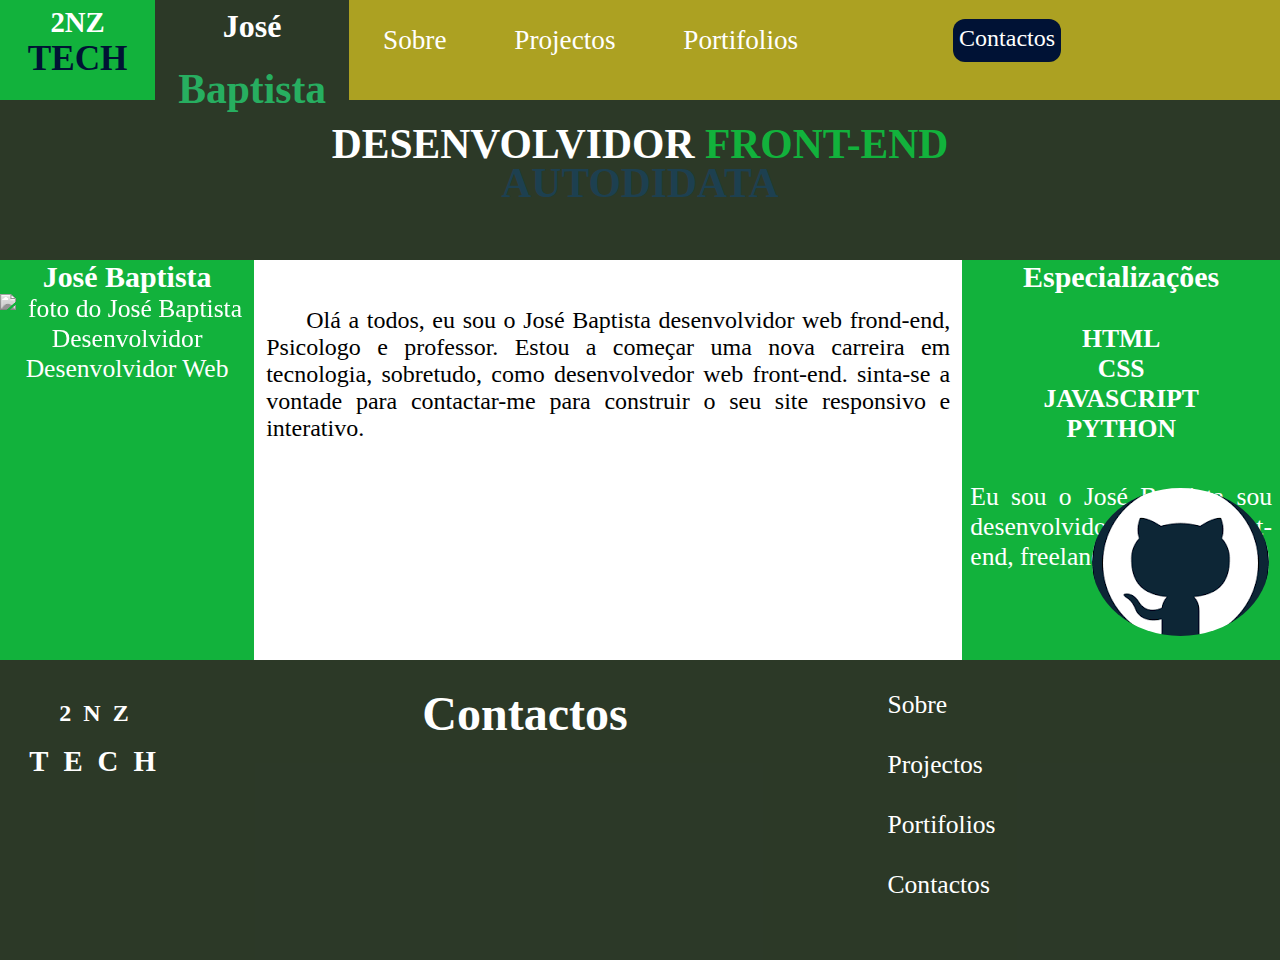
==== index.html @ b3746fca "Reajuste dos processos" ====
<!DOCTYPE html>
<html lang="pt-Pt">
    <head>
        <meta charset="UTF-8">
        <meta name="viewport" content="width=device-width, initial-scale=1.0">
        <title>Meu Portifolio</title>
    
        <link rel="stylesheet" href="estilo.css">
        <link rel="stylesheet" href="sobre.html">
        <link rel="stylesheet" href="project.html">
        <link rel="stylesheet" href="contacto.html">
        <link rel="stylesheet" href="portifolio.html">
    </head>
    <body>
        <header class="container">
                <div class="logo">
                    <h3 class="logo-1">2NZ </h3>
                    <h2 class="logo-2">TECH</h2>
                </div>
                <div class="nome">
                    <h4 class="nome-1"> <span>José</span></h4>
                    <h2 class="nome-2"> <span>Baptista</span></h2>
                </div>
                <div class="navbar">
                    <ul class="nav-ul">
                        <a href="sobre.html">  <li>Sobre</li> </a>
                        <a href="project.html">  <li>Projectos</li> </a>
                        <a href="portifolio.html">  <li>Portifolios</li> </a>
    
                        <a href="contacto.html" id="contacto">  <li>Contactos</li> </a>
                    </ul>
                </div>
        </header>
        <div class="main-title">
            <h2> Desenvolvidor <span class="mim">Front-End</span> <span class="
               big-text">Autodidata</span>  </h2>
       </div>
            
        <main>
                <aside class="esquerdo h-shape">
                    <h3>José Baptista </h3>
                    <img src="baptista.webp" alt="foto do José Baptista Desenvolvidor">
                    <p>Desenvolvidor Web</p>
                </aside>
                <div class="center">
                    <p class="p-center"> Olá a todos, eu sou o José Baptista desenvolvidor web frond-end, Psicologo e professor. Estou a começar uma nova carreira em tecnologia, sobretudo, como desenvolvedor web front-end. sinta-se a vontade para contactar-me para construir o seu site responsivo e interativo.  
                    </p>
                </div>
                <aside class="direita" id="anidire" onmouseover="mudar()" onmouseout="voltar()">
                    <h3>Especializações</h3><br>
                    <h4>HTML</h4>
                    <h4>CSS</h4>
                    <h4>JAVASCRIPT</h4>
                    <h4>PYTHON</h4><br>
                    <P class="espec">Eu sou o <span>José Baptista </span> sou desenvolvidor da web front-end, freelancer. </P>
                </aside>
        </main>
        <div id="midia-container">
            <div class="social-midia">
                <a href="#" target="_blank"> <img src="facebook.png" id="social" alt=""> </a>
            </div>
            <div class="social-midia1">
                <a href="#" target="_blank"> <img src="whatsapp_733585 (1).png" id="social" alt=""> </a>
            </div>
            <div class="social-midia2">
                <a href="https://github.com/professorbaptista/Portfolio" target="_blank"> <img src="github.png" id="social" alt=""> </a>
            </div>
            <div class="social-midia3">
                <a href="#" target="_blank"> <img src="instagram.png" id="social" alt=""> </a>
            </div>
            <div class="social-midia3">
                <a href="#" target="_blank"> <img src="youtube.png.png" id="social" alt=""> </a>
            </div>
        </div>
    
    
            <footer>
                <aside class="footer-esquerdo">
                    <h3 class="foot-1">2NZ </h3><br>
                    <h2 class="foot-2">TECH</h2>
                </aside>
    
                <aside class="footer-center">
                    <h2 class="cont">Contactos</h2>
                </aside>
    
                <aside class="footer-direita">
                    <ul class="ul-footer">
                        <a href="sobre.html">  <li>Sobre</li> </a>
                        <a href="project.html">  <li>Projectos</li> </a>
                        <a href="portifolio.html">  <li>Portifolios</li> </a>
                        <a href="contacto.html">  <li>Contactos</li> </a>
                    </ul>
    
                </aside>
    
                
            </footer>
    
    
            
           
        
    
        
    </body>
    <script src="App.js"></script>
    </html>
---- estilo.css ----
*{
    margin: 0;
    padding: 0;
    box-sizing: border-box;
}

:root{
    --color-primary: #191d2b;
    --color-secondary: #27ae60;
    --color-wthite: #ffffff;
    --color-black: #000;
    --color-grey-1: #ae12;
    --color-grey-2: #aca122;
    --color-grey-3: #bea32b;
    --color-grey-4: #12b23c;
    --color-grey-5: #001235;
    --color-grey-6:#001334;
    --color-grey-7:#16294a;
    --color-grey-8:#07255a;

}

body{
    font-family: 'Times New Roman', Times, serif;
    font-size: 1rem;
    color: var(--color-wthite);
    background-color: var(--color-primary);
  
}

.container{
    display: flex
}

.logo{
    background-color: var(--color-grey-4); 
    height: 100px;
    width: 200px;
    .logo-1{
        text-align: center;
        font-size: 1.8em;
        margin-top: 4%;
      
    }
    .logo-2{
        text-align: center;
        font-size: 2.2em;
        color: var(--color-grey-6);
    }

}

.nome{
    height: 100px;
    background-color: var(--color-grey-1); 
    width: 250px;
    /*Jose*/
    .nome-1{
        text-align: center;
        font-size: 2rem;
        margin-top: 4%;
    }
        
    /*Baptista*/
    .nome-2{
        text-align: center;
        span{
            font-size: 2.6rem;
            color: var(--color-secondary);
        
        }
    }
   
}
   /*MENU PRINCIPAL*/
.navbar{
    background-color: var(--color-grey-2);
    height: 100px;
    width: 1200px;
}

.nav-ul{
    display: flex;
    list-style-type: none;
    a{
        text-decoration: none;
        color: var(--color-wthite);
        margin-left: 3%;
        margin-top: 2%;
        margin-right: 3%;
        font-size: 1.7rem;
        padding: 6px;
        border-radius: 12px;
    }

    a:hover{
        text-decoration: underline;
        transition: all .5s ease-in;
        color: var(--color-black);
        font-size: 1.2rem;
        text-transform: uppercase;
    }
        /* Contact Button*/
    #contacto{
        text-decoration: none;
        color: var(--color-wthite);
        font-size: 1.5rem;
        /* padding: 6px; */
        border-radius: 12px;
        background-color: var(--color-grey-5);
        margin-left: 13%;
    }
    #contacto:hover{
        background-color: var(--color-grey-4);
        font-size: 1.2rem;
        padding: 4px;
        transition: all .5s ease-in-out;
    }

}

.profissao{
    background-color: var(--color-grey-1);
    height: 160px;

    .psico{
        font-size: 2.3rem;
        text-align: center;
        position: absolute;
        top: 30%;
        left: 10%;
        transition: all .5s ease-in-out;
        z-index: -1;
        transform: translate(-5%, 40%);
   
    }
}

.main-title{
    text-align: center;
    background-color: var(--color-grey-1);
    height: 160px;
    h2{
        position: relative;
        text-transform: uppercase;
        font-size: 2.6rem;
        padding: 20px;
        font-weight: 700px;
        .mim{
            color: var(--color-grey-4);
        }
       
    }

    .big-text{
        position: absolute;
        top: 40%;
        left: 50%;
        color: var(--color-grey-8);
        transition: all .5s ease-in-out;
        z-index: -1;
        font-size: 2.6rem;
        transform: translate(-50%, 50%);

    }  
}

/*Sectiom Sobre mim:*/
.about-container{
    display: grid;
    grid-template-columns: repeat(2, 1fr);
    padding-top: 3.5rem;
    padding-bottom: 4rem;

    /*Lodo esquerdo*/
    .left-about{
        padding-right: 5rem;
        p{
            line-height: 2.5rem;
            padding: 1rem;
            text-align: justify;
            text-indent: 40px;
            color: var(--color-grey-4);
            font-size: 1.5rem;
        }

        h4{
            font-size: 1.8rem;
            text-align: center;
            text-transform: uppercase;
            padding-left: .6rem;
        }
    }  
}

/*Lado direito*/
.right-about{
    display: grid;
    grid-template-columns: repeat(2, 1fr);
    gap: 2rem;
    .about-item{
        border: 2px solid var(--color-grey-1);
        border-radius: 5px;
        transition: all .5s ease-in-out;
        box-shadow: 1px 4px 15px rgba(0, 0, 0, .32);
    }

    .about-item:hover{
        cursor: default;
        transform: translate(-5px);
        border: 3px solid var(--color-secondary);
        box-shadow: 1px 4px 15px rgba(0, 0, 0, .32);
    }

    .abt-text{
        padding: 1.5rem;
        display: flex;
        flex-direction: column;
    }

    .large-text{
        font-size: 3rem;
        font-weight: 700px;
        color: var(--color-secondary);
    }
    .small-text{
        padding: 2rem;
        position: relative;
        text-transform: uppercase;
        font-size: 1.4rem;
        color: var(--color-grey-2);
        letter-spacing: 2px; 
        left: 0;
        top: 50px;
        background-color: var(--color-grey-8);
        text-align: center; 
        border-radius: 12px;
    }
}

.about-stats{
    padding-bottom: 4rem;
    .stats-title{
        text-align: center;
        font-size: 2rem;
        text-transform: uppercase;
    }
}
.progress-bars{
    padding-top: 4rem;
    display: grid;
    grid-template-columns: repeat(3, 1fr);
    gap: 2rem;

    .progress-bar{
        display: flex;
        flex-direction: column;
        align-items: center;
    }

    .progress-icons{
        display: grid;
        grid-template-columns: repeat(2, 1fr);
        padding-top: 1rem;
        margin-left: 6rem;
    }

    .progress-title{
        text-transform: uppercase;
        font-weight: 500px;
        font-size: 1.5rem;
        padding-left: 14rem;
        padding: 1rem;
       

    }
    .progress-con{
        display: flex;
        flex-direction: column;
        align-items: center; 
       
        
    }
    .progress-text{
        color: var(--color-grey-4);
        padding: 1rem;
        font-size: 1.5rem;   
    }  
}

.linha-tempo{
    display: grid;
    grid-template-columns: repeat(2, 1fr);
    padding: 2rem;
    padding-bottom: 3rem;
    

    .timeline-item-icon{
        position: absolute;
        left: -27px;
        top: 0;
        background-color: var(--color-grey-8);
        width: 50px;
        height: 50px;
        border-radius: 50%;
        display: flex;
        align-items: center;
        justify-content: center;
        
    }
    .timeline-item{
        position: relative;
        padding-left: 3rem;
        border-left: 2px solid var(--color-grey-2);
    }

    img{
        font-size: 1.3rem;
    }

    .timeline-duration{
        padding: 2rem 3rem;
        background-color: var(--color-grey-7);
        border-radius: 15px;
        display: inline-block;
        font-size: 2rem;
        text-transform: uppercase;
        font-weight: 500px;
    }

    h5{
        padding: 1rem;
        text-transform: uppercase;
        font-size: 1.2rem;
        font-weight: 600px;
        .timeline-span{
            color: var(--color-grey-4);
            font-weight: 600px;
            font-size: 1.6rem;
        }
    h5>p{
        font-size: 1.5rem;
    }
        
    }
    .timeline-p{
        color: var(--color-grey-4);
        text-align: justify;
        text-indent: 40px;
        padding: 1rem;
        line-height: 2rem;
    }

}

.stats-title{
text-align: center;
text-transform: uppercase;
font-size: 2rem;
padding-top: 4rem;
}

/* Pagina portifolio*/

.portifolio{
    display: grid;
    grid-template-columns: repeat(3, 1fr);
    gap: 2rem;
    margin-top: 3rem;
    border: 2px solid red;
}
.portifolio-item{
    position: relative;
    border: 2px solid yellow;

}

.imagem{
    width: 100%;
    height: 300px;
    object-fit: contain;
    border-radius: 15px;
}

.hover-item{
    width: 100%;
    height: 100vh;
    background-color: var(--color-grey-2);
    position: absolute;
    left: 0;
    right: 0;
    border-radius: 15px;
    opacity: 0; 
    transform: scale(0); 
    transition: all .5s ease-in-out;
    display: flex;
    justify-content: center;
    align-items: center;
    flex-direction: column;
    h3{
        font-size: 1.5rem;
        color: var(--color-wthite);
        margin-top: 1.5rem;
    }
    .icons{
        display: flex;
        justify-content: center;
        align-items: center;
    }
}


/* Pagina Projectos
Estilização da pagina*/

.projects{
    display: grid;
    grid-template-columns: repeat(3, 1fr);
    gap: 2rem;
    margin-top: 3rem;
    .project{
        position: relative;
        background-color: var(--color-grey-8);
        border-radius: 5px;
        box-shadow: 1px 1px 2px 20px rgba(0, 0, 0, .1) ;
        transition: all .5s ease-in-out;
        padding-left: 2rem;

    }
    .project:hover{
        transform: translateY(-5px);
        transition: inherit;
    }

    .project-text{
        margin-top: 2rem;
        margin-bottom: 1rem;
        text-align: center;
        text-transform: uppercase;
        font-size: 1.2rem;
    }
    p{
        margin-bottom: 1rem;
        text-align: justify;
        padding: 1rem;
        line-height: 1.5rem;
        color: var(--color-grey-4);
        font-size: 1.2rem;
    }
}

h2{
    text-align: center;
    font-size: 4rem;
}
.p-1{
    text-align: justify;
    padding: 1.9rem;
    text-indent: 40px;
    line-height: 2rem;
    font-size: 1.5rem;
    
}

.aplicativos{
    display: grid;
    grid-template-columns: repeat(3, 1fr);
    gap: 2rem;
    padding-top: 4rem;
    .aplicativo-1{
        background-color: var(--color-grey-7);
        height: 100vh;
        
    }
    .aplicativo-2{
        background-color: var(--color-grey-7);
        height: 100vh;

    }
    .aplicativo-3{
        background-color: var(--color-grey-7);
        height: 100vh;

    }
}

/*CODIGO CSS DO PROJECTO 1*/




/*Pagina contactos*/
.contacts{
    height: 900px;
}

.box{
    position: absolute;
    top: 120%;
    left: 50%;
    transform: translate(-50%, -50%);

    #input-item{
        border-radius: 12px;
        font-weight: bolder;
        font-size: 1.2rem;
        width: 100%;
        padding: .8rem;
        border: none;
        outline: none;
        color: var(--color-wthite);
        background: none;
        border-bottom: 2px solid var(--color-wthite);
           
        }
        #input-item:focus~#label-item, #input-item:valid~#label-item{
            top: -20px;
            font-size: 18px;
            color: var(--color-grey-4);
        }
    }

    .inputBox{
        position: relative;
    }
    #label-item{
        position: absolute;
        top: 0%;
        left: 0%; 
        transition: all .5s ease;
        pointer-events: none;
        font-size: 1.5rem;
        color: var(--color-wthite);
    }
    
    .left-contact{
        display: grid;
        grid-template-columns: repeat(2, 1fr);
    }

/* .contact-item{
    display: flex;
    align-items: center;
    justify-content: space-between;
}  */

fieldset{
    border: 3px solid red;
    width: 600px;
    padding: 2rem 3rem;
    border-radius: 10px;
    
    legend{
        border: 2px solid blue;
        padding: 1rem;
        text-align: center;
        font-size: 2rem;
        border-radius: 12px;

    }
    #area{
        width: 100%;
        height: auto;
        border: none;
        outline: none;
        color: var(--color-wthite);
        font-size: 1.2rem;
        margin-left: 5%;
        background-color: var(--color-grey-8);
        border-radius: 12px;
    }
    #submit{
        background-color: var(--color-grey-2);
        padding: 1rem;
        width: 40%;
        border-radius: 12px;
        border: none;
        outline: none;
        cursor: pointer;
        font-size: 1.2rem;
        color: var(--color-wthite);
        margin-left: 8%;
    }
}






main{
    display: flex;
    flex-direction: row;
    height: 400px;
    width: 100%;
    position: relative;
 
    .esquerdo{
        background-color: var(--color-grey-4);
        height: auto;
        width: 280px;
        text-align: center;
        font-size: 1.6rem;
        }
    }

    img{
        transition: all .5s ease-in-out;
        filter: grayscale(100%);  
    }
   img:hover{
    filter: grayscale(0);
   }

    .center{
        background-color: var(--color-wthite);
        height: auto;
        width: 780px;
        color: var(--color-black);
        font-size: 1.6rem;
        text-align: center;
        .p-center{
            margin-top: 5%;
            text-align: justify;
            font-size: 1.5rem;
            padding: 12px;
            text-indent: 40px;

        }
       
    }

    .direita{
        background-color: var(--color-grey-4);
        height: auto;
        width: 350px;
        font-size: 1.6rem;
        text-align: center;
        .espec{
            text-align: justify;
            padding: 8px;
        }
    }

    .direita:hover{
        background-color: var(--color-grey-2);
        color: var(--color-black) ;
        font-size: 1.2rem;
    }


footer{
    background-color: var(--color-grey-1);
    display: flex;
    flex-direction: row;
    height: 300px;
    width: 100vw;
    .footer-esquerdo{
        width: 200px;
        .foot-1{
            text-align: center;
            margin-top: 20%;
            font-size: 1.5rem;
            letter-spacing: 12px;
        }
        .foot-2{
            text-align: center;
            font-size: 1.8rem;
            letter-spacing: 15px;
        }
    }
    .footer-center{
        width: 650px;
        .cont{
            text-align: center;
            font-size: 3rem;
            margin-top: 4%;
        }
    }

    .footer-direita{
        width: 250px;
        .ul-footer{
          list-style-type: none;
          margin-left: 15%;
          a{
            text-decoration: none;
            color: var(--color-wthite);
            font-size: 1.6rem;
            margin-inline: 12%; 
            
          }

          a:hover{
            text-decoration: underline;
          }
        }   
    }
}

#btn-voltar{
    position: fixed;
    padding: 3rem;
    right: 0;
    bottom: 50%;
   
}

button{
    background-color: var(--color-grey-2);
    color: var(--color-wthite);
    border: none;
    padding: 8px;
    outline: none;
    border-radius: 12px;
    margin-left: 50%;
    margin-top: auto;
    width: 100%;
    font-size: 1.4rem;
    cursor: pointer;
}

button:hover{
    transition: all .5s ease-in-out;
    transform: translate(-12px);
    font-size: .8rem;
    background-color: var(--color-grey-4);
    text-transform: uppercase;
}

/*ICON DAS REDES SOCIAIS FACEBOOK E OUTROS*/
#midia-container{
    display: flex;
    flex-direction: column;
    position: fixed;
    right: 1%;
    top: 50%;
}

#social{
    margin: 1%;
    border-radius: 50%;
    filter: grayscale(0);
}

#social:hover{
    transition: all .5s ease-in;
    transform: scale3d(1);
 
    
}
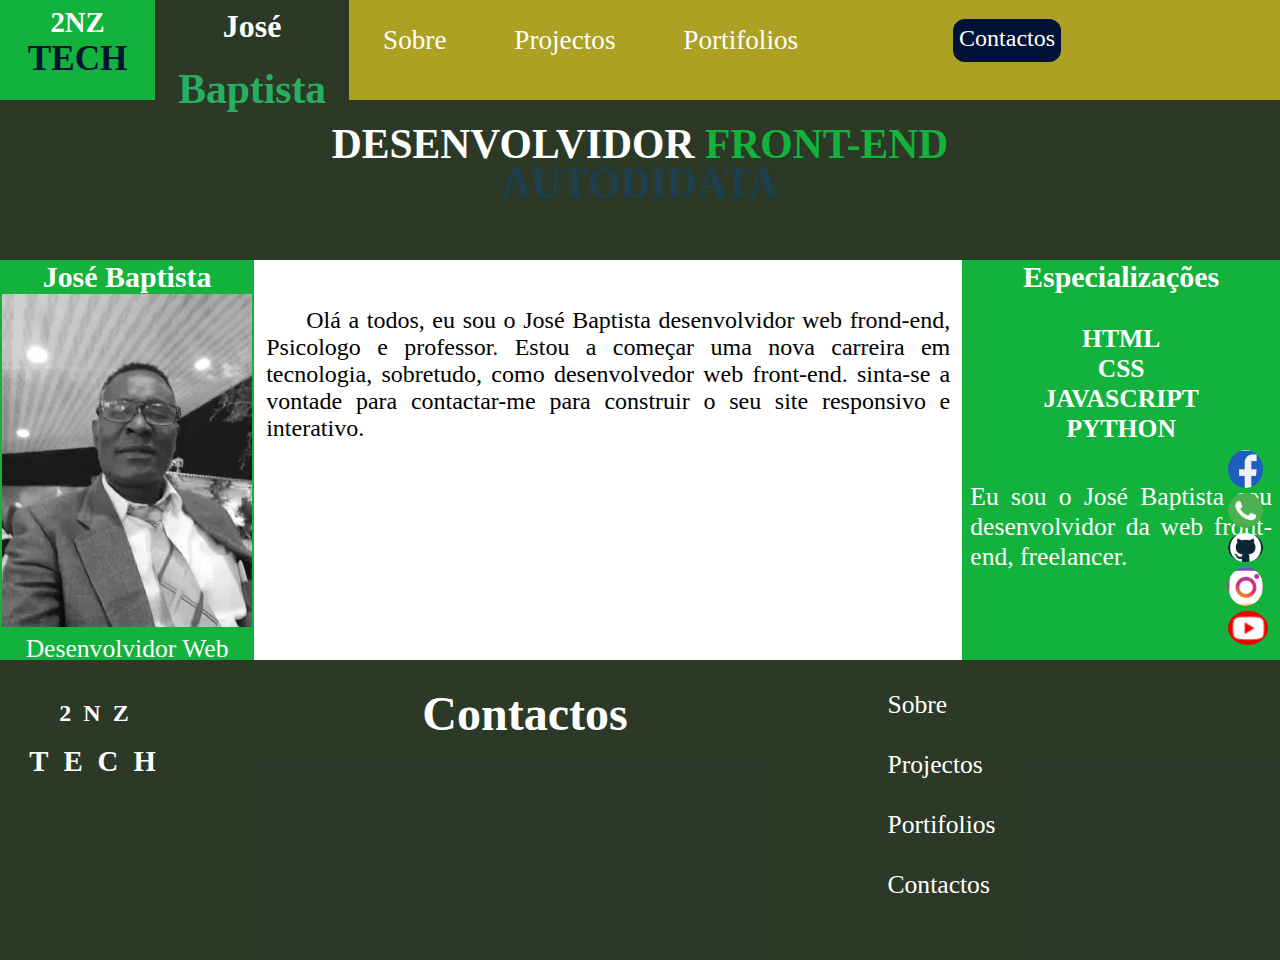
==== commit 091b84f4: "Add of favicon link" ====
--- a/index.html
+++ b/index.html
@@ -4,6 +4,7 @@
         <meta charset="UTF-8">
         <meta name="viewport" content="width=device-width, initial-scale=1.0">
         <title>Meu Portifolio</title>
+        <link rel="shortcut icon" href="favicon (1).ico" type="image/x-icon">
     
         <link rel="stylesheet" href="estilo.css">
         <link rel="stylesheet" href="sobre.html">
